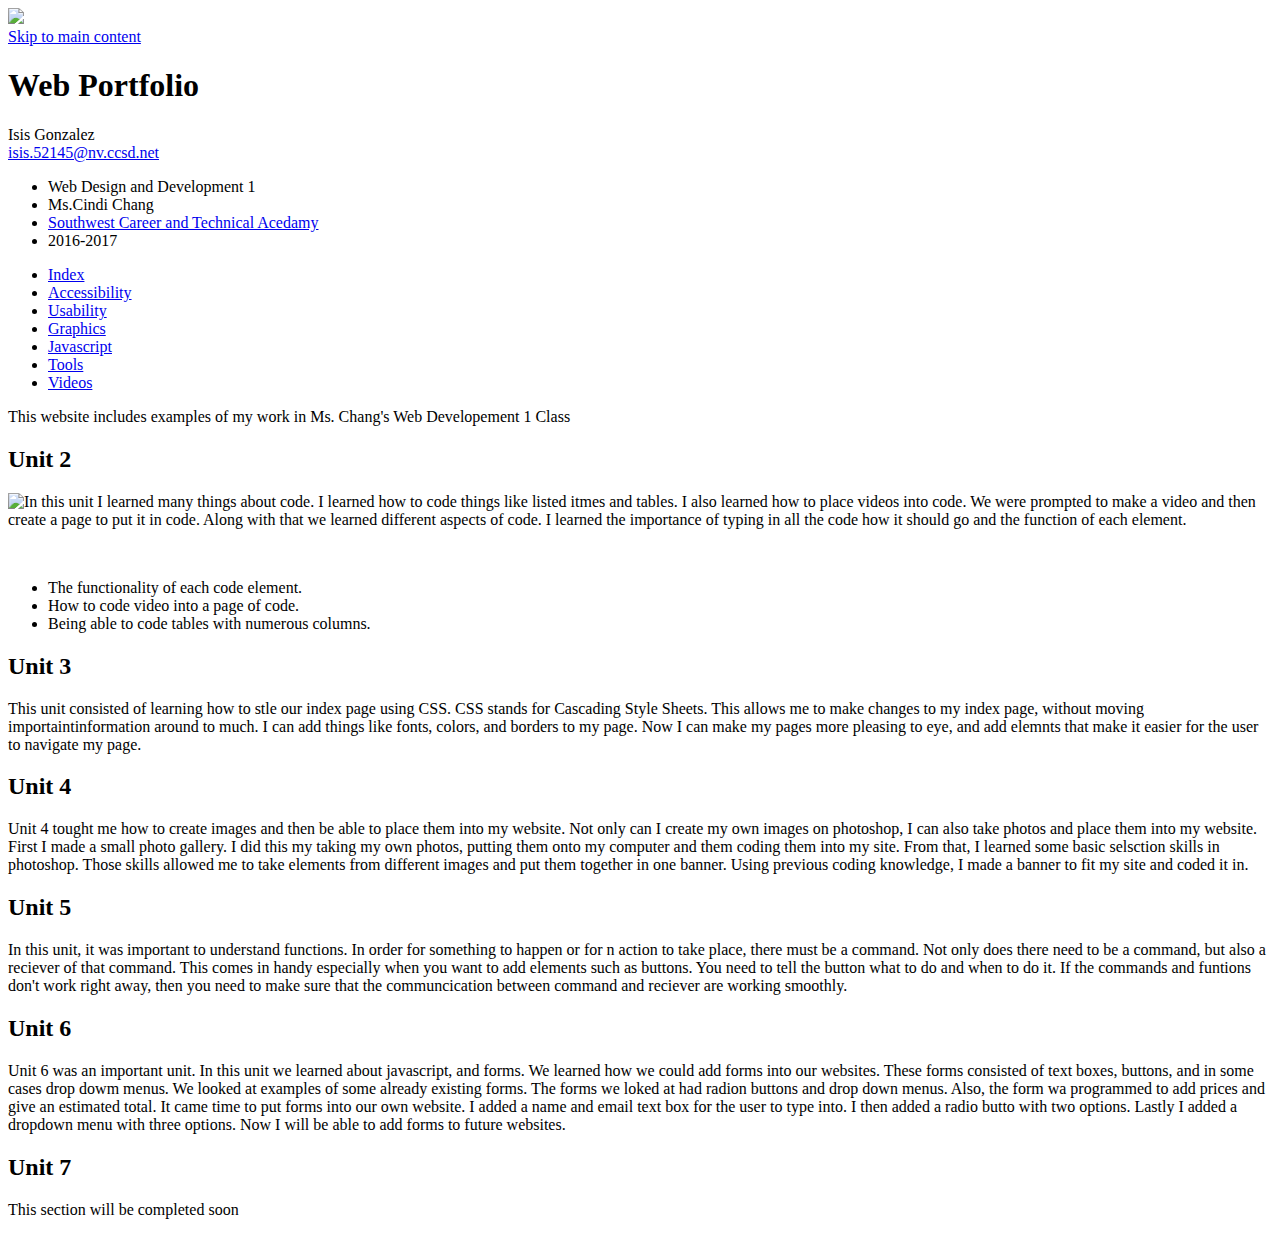
==== index.html @ 10ac699f "Add files via upload" ====
<!DOCTYPE html>
<html>
	<head>
		<meta charset="utf-8">
		<title>Web Portfolio: Isis Gonzalez</title>
		<link type="text/css" rel="stylesheet" href="_assets/css/mystyle.css" media="screen">
		<link rel="shortcut icon" href="_assets/images/favicon.png">
		<a href="_assets/images/WebBan.png">
					<img src="_assets/images/WebBan.png">
		</a>
	</head>
	<body>

		<div id="skipnav">
		
					<a href="#main">Skip to main content</a>
		</div>
		
		<h1>Web Portfolio</h1>

		<div class ="info">
			Isis Gonzalez<br>
			<a href="mailto:isis.52145@nv.ccsd.net">isis.52145@nv.ccsd.net</a>
		</div>

		<div class="info">
			<ul>
				<li>Web Design and Development 1</li>
				<li>Ms.Cindi Chang</li>
				<li><a href="http://swcta.net/">Southwest Career and Technical Acedamy</a></li>
				<li>2016-2017</li>
			</ul>
		</div>

			<nav>
				<ul>
					<li><a href="index.html">Index</a></li>
					<li><a href="accessibility.html">Accessibility</a></li>
					<li><a href="usability.html">Usability</a></li>
					<li><a href="graphics.html">Graphics</a></li>
					<li><a href="javascript.html">Javascript</a></li>
					<li><a href="tools.html">Tools</a></li>
					<li><a href="videos.html">Videos</a></li>
				</ul>
			</nav>
		
		<div id="main">
			<p id="overview"> This website includes examples of my work in Ms. Chang's Web Developement 1 Class</p>
			
			<h2>Unit 2</h2>
			<p><img src="http://dailydropcap.com/images/I-6-cap.png" title="Daily Drop Cap by Jessica Hische" align="left" alt="I"/>
n this unit I learned many things about code. I learned how to code things like listed itmes and tables. I also learned how to place videos into code. We were prompted to make a video and then create a page to put it in code. Along with that we learned different aspects of code. I learned the importance of typing in all the code how it should go and the function of each element.</p> <br>
		<ul>
			<li>The functionality of each code element.</li>
			<li>How to code video into a page of code.</li>
			<li>Being able to code tables with numerous columns.</li>
		</ul>
			
			<h2>Unit 3</h2>
			<p class="temp">This unit consisted of learning how to stle our index page using CSS. CSS stands for Cascading Style Sheets. This allows me to make changes to my index page, without moving importaintinformation around to much. I can add things like fonts, colors, and borders to my page. Now I can make my pages more pleasing to eye, and add elemnts that make it easier for the user to navigate my page. </p>
			
			<h2>Unit 4</h2>
			<p class="temp">Unit 4 tought me how to create images and then be able to place them into my website. Not only can I create my own images on photoshop, I can also take photos and place them into my website. First I made a small photo gallery. I did this my taking my own photos, putting them onto my computer and them coding them into my site. From that, I learned some basic selsction skills in photoshop. Those skills allowed me to take elements from different images and put them together in one banner. Using previous coding knowledge, I made a banner to fit my site and coded it in. </p>
			
			<h2>Unit 5</h2>
			<p class="temp">In this unit, it was important to understand functions. In order for something to happen or for n action to take place, there must be a command. Not only does there need to be a command, but also a reciever of that command. This comes in handy especially when you want to add elements such as buttons. You need to tell the button what to do and when to do it. If the commands and funtions don't work right away, then you need to make sure that the communcication between command and reciever are working smoothly.</p>
			
			<h2>Unit 6</h2>
			<p class="temp">Unit 6 was an important unit. In this unit we learned about javascript, and forms. We learned how we could add forms into our websites. These forms consisted of text boxes, buttons, and in some cases drop dowm menus. We looked at examples of some already existing forms. The forms we loked at had radion buttons and drop down menus. Also, the form wa programmed to add prices and give an estimated total. It came time to put forms into our own website. I added a name and email text box for the user to type into. I then added a radio butto with two options. Lastly I added a dropdown menu with three options. Now I will be able to add forms to future websites. </p>
			
			<h2>Unit 7</h2>
			<p class="temp">This section will be completed soon</p>
		
		</main>
			
			
	</body>
</html>
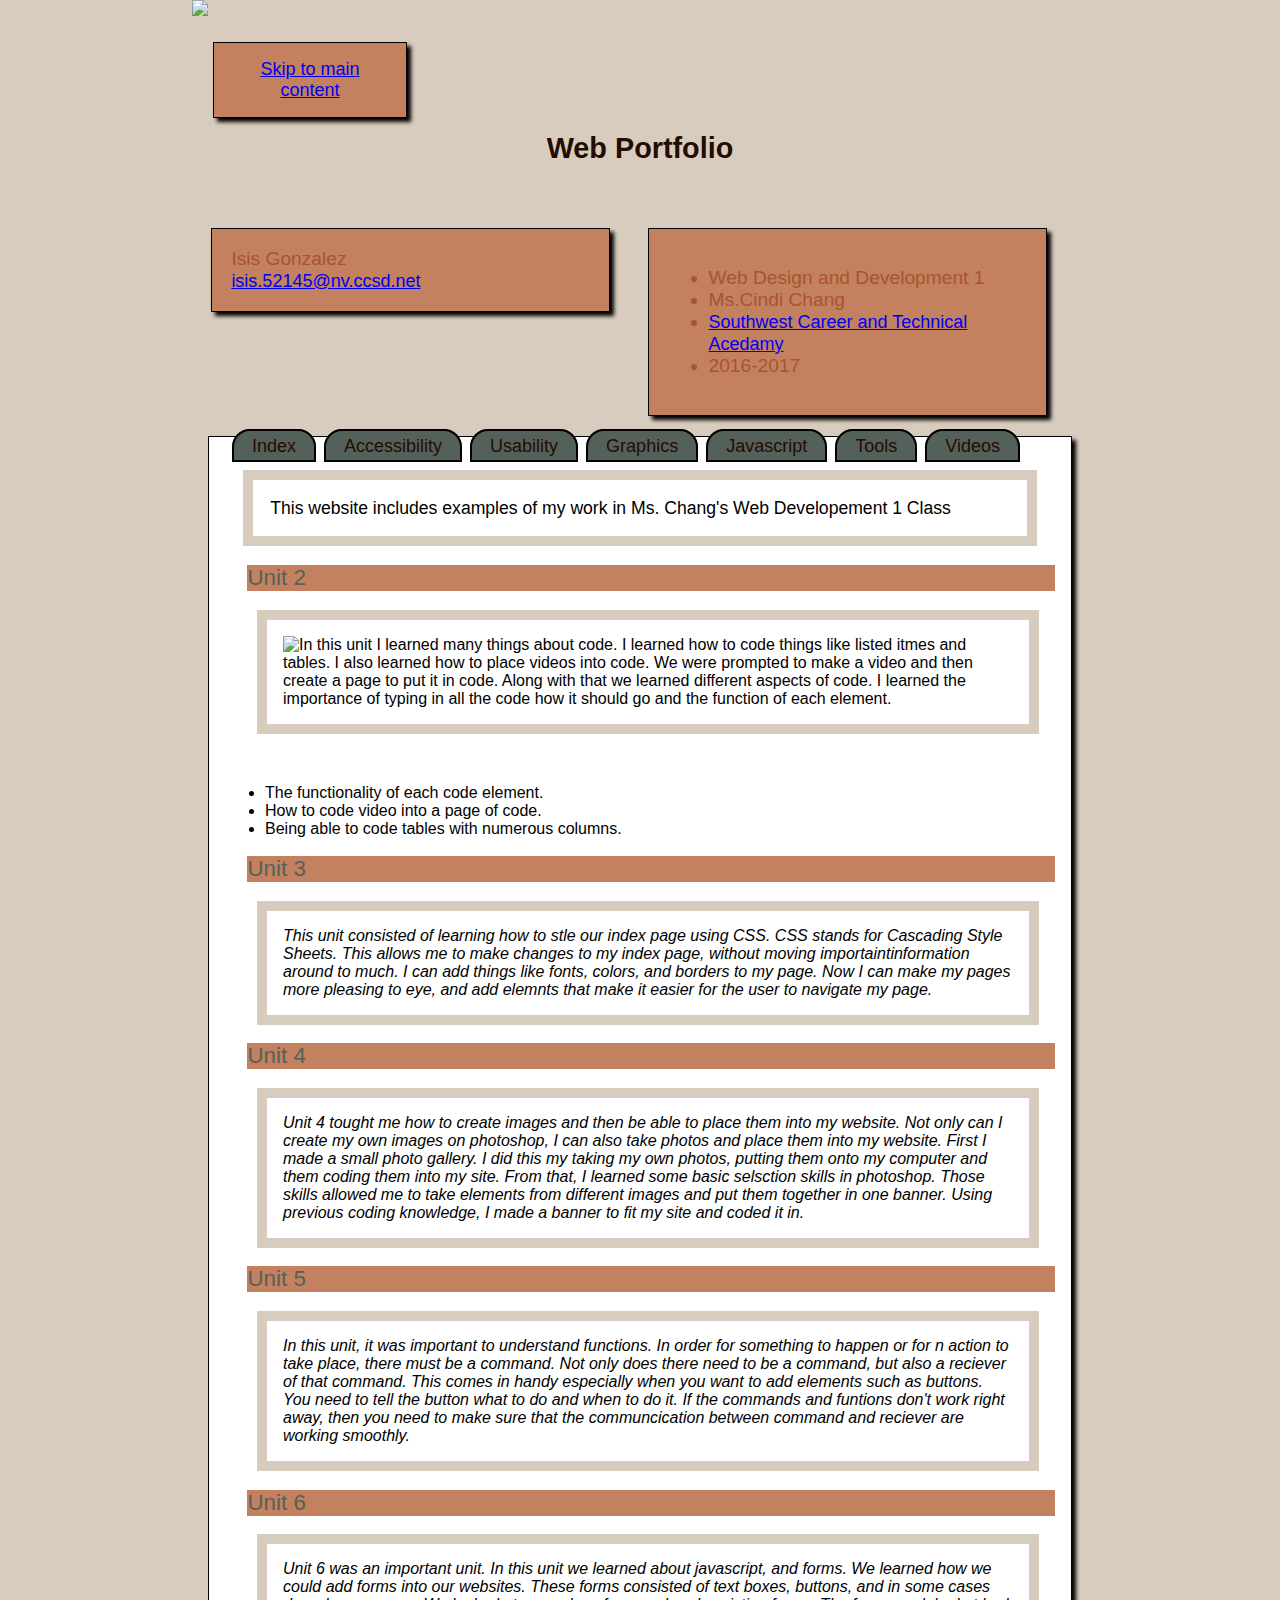
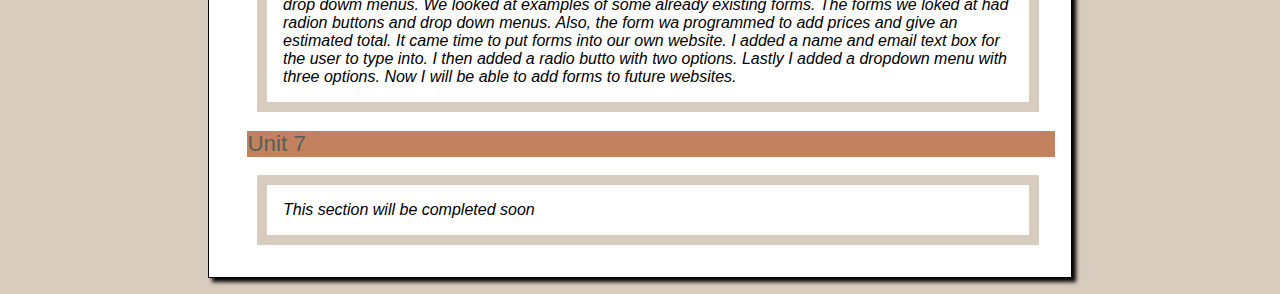
==== commit 5ddf6ac0: "Update index.html" ====
--- a/index.html
+++ b/index.html
@@ -8,6 +8,7 @@
 		<a href="_assets/images/WebBan.png">
 					<img src="_assets/images/WebBan.png">
 		</a>
+		<link rel="stylesheet" href="https://isigonz.github.io/mystyle.css">
 	</head>
 	<body>
 
@@ -75,4 +76,4 @@
 			
 			
 	</body>
-</html> +</html> 
